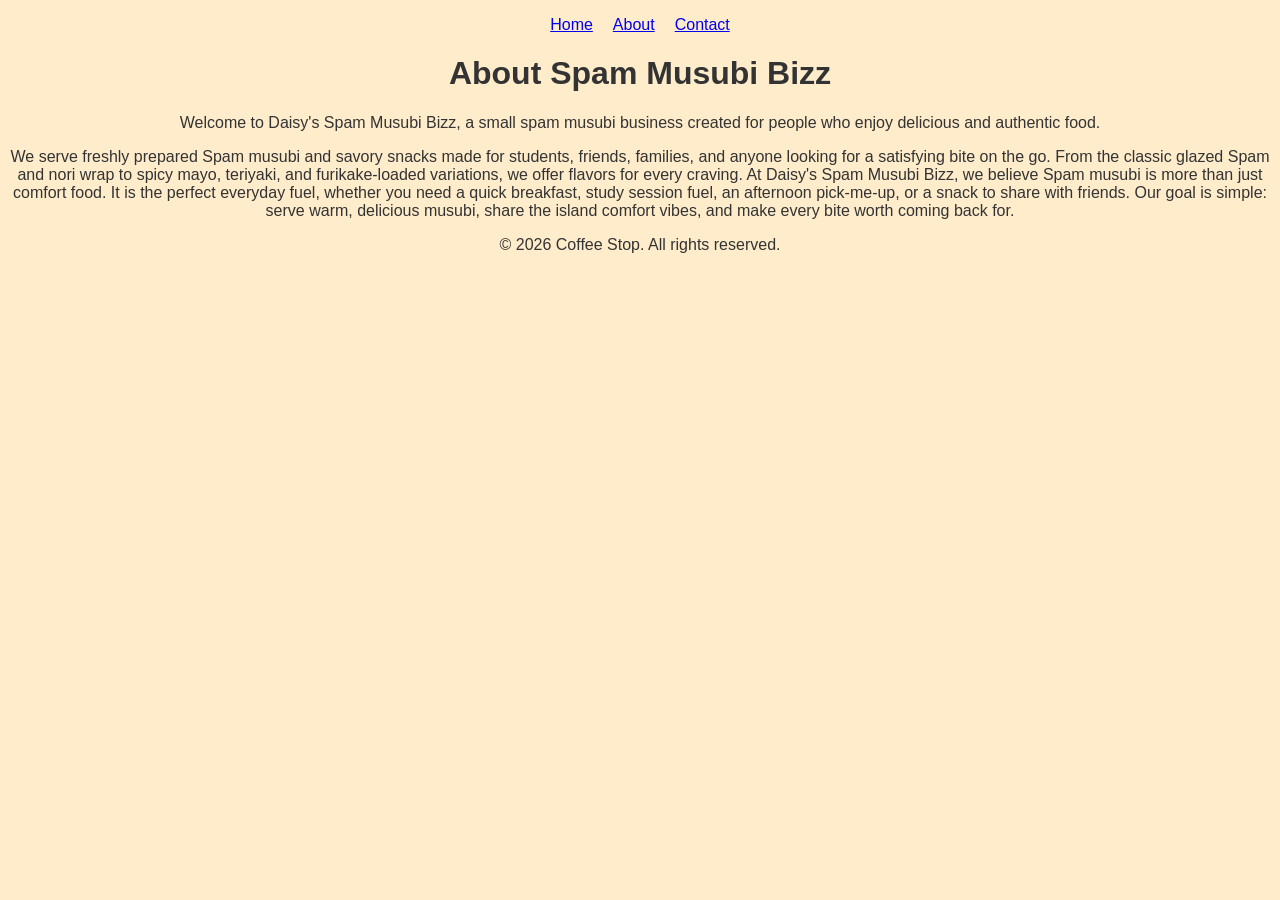
==== about.html @ fbc91a3a "Add files via upload" ====
<!DOCTYPE html>
<html lang="en">

<head>
    <meta charset="UTF-8">
    <meta name="viewport" content="width=device-width, initial-scale=1.0">
    <title>About Spam Musubi Bizz</title>
</head>

<body style="background-color: #ffeccb; font-family: Arial, sans-serif; color: #333;">

    <header>

        <nav>
            <ul style="list-style-type: none; display: flex; justify-content: center; gap: 20px; padding: 0;">
                <li><a href="index.html">Home</a></li>
                <li><a href="about.html">About</a></li>
                <li><a href="contact.html">Contact</a></li>
            </ul>
        </nav>

        <h1 style="text-align: center;">About Spam Musubi Bizz</h1>

    </header>

    <main>

        <p style="text-align: center;">
            Welcome to Daisy's Spam Musubi Bizz, a small spam musubi business created
            for people who enjoy delicious and authentic food.
        </p>

        <p style="text-align: center;">
            We serve freshly prepared Spam musubi and savory snacks made for students, friends, families, and anyone looking for a satisfying bite on the go. 
            From the classic glazed Spam and nori wrap to spicy mayo, teriyaki, and furikake-loaded variations, we offer flavors for every craving.
            At Daisy's Spam Musubi Bizz, we believe Spam musubi is more than just comfort food. It is the perfect everyday fuel, whether you need a quick breakfast, study session fuel, an afternoon pick-me-up, or a snack to share with friends.
            Our goal is simple: serve warm, delicious musubi, share the island comfort vibes, and make every bite worth coming back for.
        </p>

    </main>

    <footer>
        <p style="text-align: center;">
            &copy; 2026 Coffee Stop. All rights reserved.
        </p>
    </footer>

</body>

</html>
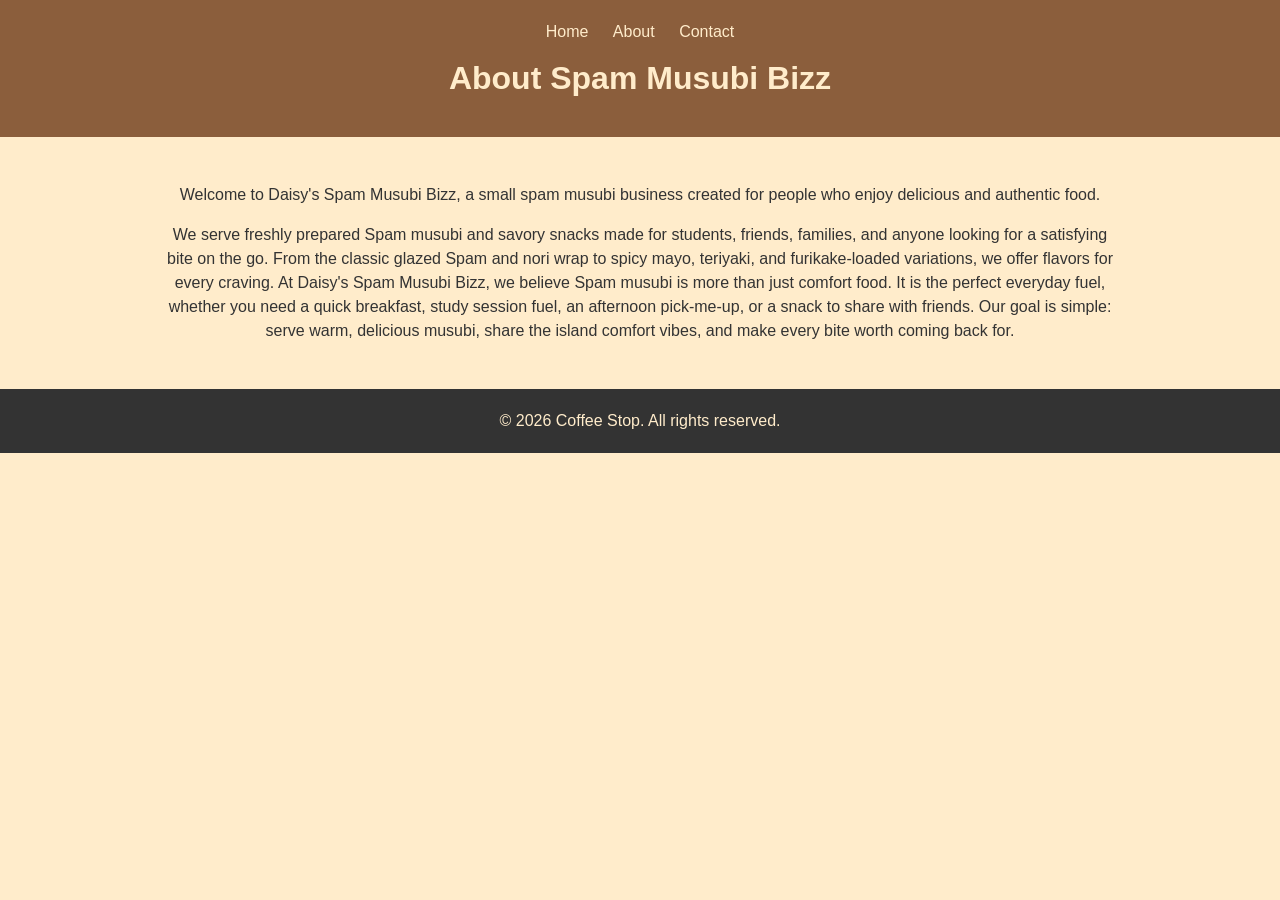
==== commit c81f8842: "update About Spam Musubi Bizz page" ====
--- a/about.html
+++ b/about.html
@@ -5,32 +5,33 @@
     <meta charset="UTF-8">
     <meta name="viewport" content="width=device-width, initial-scale=1.0">
     <title>About Spam Musubi Bizz</title>
+    <link rel="stylesheet" href="style.css">
 </head>
 
-<body style="background-color: #ffeccb; font-family: Arial, sans-serif; color: #333;">
+<body>
 
     <header>
 
         <nav>
-            <ul style="list-style-type: none; display: flex; justify-content: center; gap: 20px; padding: 0;">
+            <ul>
                 <li><a href="index.html">Home</a></li>
                 <li><a href="about.html">About</a></li>
                 <li><a href="contact.html">Contact</a></li>
             </ul>
         </nav>
 
-        <h1 style="text-align: center;">About Spam Musubi Bizz</h1>
+        <h1>About Spam Musubi Bizz</h1>
 
     </header>
 
     <main>
 
-        <p style="text-align: center;">
+        <p>
             Welcome to Daisy's Spam Musubi Bizz, a small spam musubi business created
             for people who enjoy delicious and authentic food.
         </p>
 
-        <p style="text-align: center;">
+        <p>
             We serve freshly prepared Spam musubi and savory snacks made for students, friends, families, and anyone looking for a satisfying bite on the go. 
             From the classic glazed Spam and nori wrap to spicy mayo, teriyaki, and furikake-loaded variations, we offer flavors for every craving.
             At Daisy's Spam Musubi Bizz, we believe Spam musubi is more than just comfort food. It is the perfect everyday fuel, whether you need a quick breakfast, study session fuel, an afternoon pick-me-up, or a snack to share with friends.
@@ -40,7 +41,7 @@
     </main>
 
     <footer>
-        <p style="text-align: center;">
+        <p>
             &copy; 2026 Coffee Stop. All rights reserved.
         </p>
     </footer>
--- a/style.css
+++ b/style.css
@@ -0,0 +1,261 @@
+/* =========================
+   1. Variables
+   ========================= */
+
+:root {
+    --brand-color: #8B5E3C;
+    --dark-ink: #333333;
+    --muted-grey: #777777;
+    --light-background: #FFECCB;
+    --card-background: #FFE0AC;
+}
+
+
+/* =========================
+   2. Base Styles
+   ========================= */
+
+* {
+    box-sizing: border-box;
+}
+
+body {
+    margin: 0;
+    font-family: Arial, sans-serif;
+    line-height: 1.5;
+    color: var(--dark-ink);
+    background-color: var(--light-background);
+}
+
+img {
+    max-width: 100%;
+    height: auto;
+}
+
+h1,
+h2,
+h3 {
+    color: var(--dark-ink);
+}
+
+p {
+    color: var(--dark-ink);
+}
+
+
+/* =========================
+   3. Layout Regions
+   ========================= */
+
+header {
+    background-color: var(--brand-color);
+    padding: 20px;
+}
+
+section p {
+    text-align: center;
+    color: var(--dark-ink);
+}
+
+header h1 {
+    text-align: center;
+    margin: 10px 0 15px;
+    color: var(--light-background);
+}
+
+header p {
+    text-align: center;
+    color: var(--light-background);
+}
+
+nav {
+    text-align: center;
+}
+
+nav ul {
+    list-style: none;
+    padding: 0;
+    margin: 0;
+}
+
+nav li {
+    display: inline-block;
+    margin: 0 10px;
+}
+
+nav a {
+    color: var(--light-background);
+    text-decoration: none;
+}
+
+nav a:hover {
+    color: var(--muted-grey);
+}
+
+main {
+    padding: 30px 20px;
+    max-width: 1000px;
+    margin: 0 auto;
+}
+
+main section {
+    margin-bottom: 35px;
+}
+
+main h2 {
+    text-align: center;
+}
+
+footer {
+    background-color: var(--dark-ink);
+    color: var(--light-background);
+    padding: 20px;
+    text-align: center;
+}
+
+footer p {
+    color: var(--light-background);
+    margin: 0;
+}
+
+
+/* =========================
+   4. Components
+   ========================= */
+
+
+/* Product Cards */
+
+.product-card {
+    font-family: Roboto, Arial, sans-serif;
+    background-color: var(--card-background);
+    border: 1px solid var(--muted-grey);
+    border-radius: 10px;
+    padding: 16px;
+    margin: 0 auto 20px;
+    max-width: 500px;
+    text-align: center;
+    border-left: 10px solid var(--brand-color);
+}
+
+.product-card h3 {
+    margin-top: 0;
+    font-size: 24px;
+    color: var(--brand-color);
+}
+
+.product-card img {
+    display: block;
+    margin: 0 auto;
+}
+
+.product-card a {
+    color: var(--brand-color);
+    text-decoration: none;
+    font-weight: bold;
+}
+
+.product-card a:hover {
+    color: var(--muted-grey);
+}
+
+
+/* Product Detail Images */
+
+main section img {
+    display: block;
+    margin: 0 auto;
+}
+
+
+/* Product Detail Tables */
+
+table {
+    margin: 0 auto;
+    border-collapse: collapse;
+    background-color: var(--light-background);
+}
+
+th,
+td {
+    padding: 10px 15px;
+    border: 1px solid var(--muted-grey);
+    text-align: center;
+}
+
+th {
+    background-color: var(--brand-color);
+    color: var(--light-background);
+}
+
+
+/* Lists */
+
+main ul {
+    padding: 0;
+    text-align: center;
+    list-style: none;
+}
+
+main li {
+    margin: 5px 0;
+}
+
+main p {
+    text-align: center;
+    color: var(--dark-ink);
+}
+
+
+/* Forms */
+
+form {
+    max-width: 600px;
+    margin: 0 auto;
+    text-align: center;
+}
+
+fieldset {
+    padding: 20px;
+    margin: 15px 0;
+    background-color: var(--card-background);
+    border: 3px solid var(--brand-color);
+    border-radius: 10px;
+}
+
+legend {
+    font-weight: bold;
+    color: var(--brand-color);
+}
+
+input,
+select,
+textarea {
+    font-family: Arial, sans-serif;
+    padding: 8px;
+    border: 1px solid var(--muted-grey);
+}
+
+textarea {
+    width: 100%;
+    box-sizing: border-box;
+}
+
+input:focus,
+textarea:focus,
+select:focus {
+    outline: 3px solid var(--brand-color);
+    outline-offset: 2px;
+}
+
+button {
+    background-color: var(--brand-color);
+    color: var(--light-background);
+    border: none;
+    padding: 10px 20px;
+    cursor: pointer;
+}
+
+button:hover {
+    background-color: var(--dark-ink);
+}
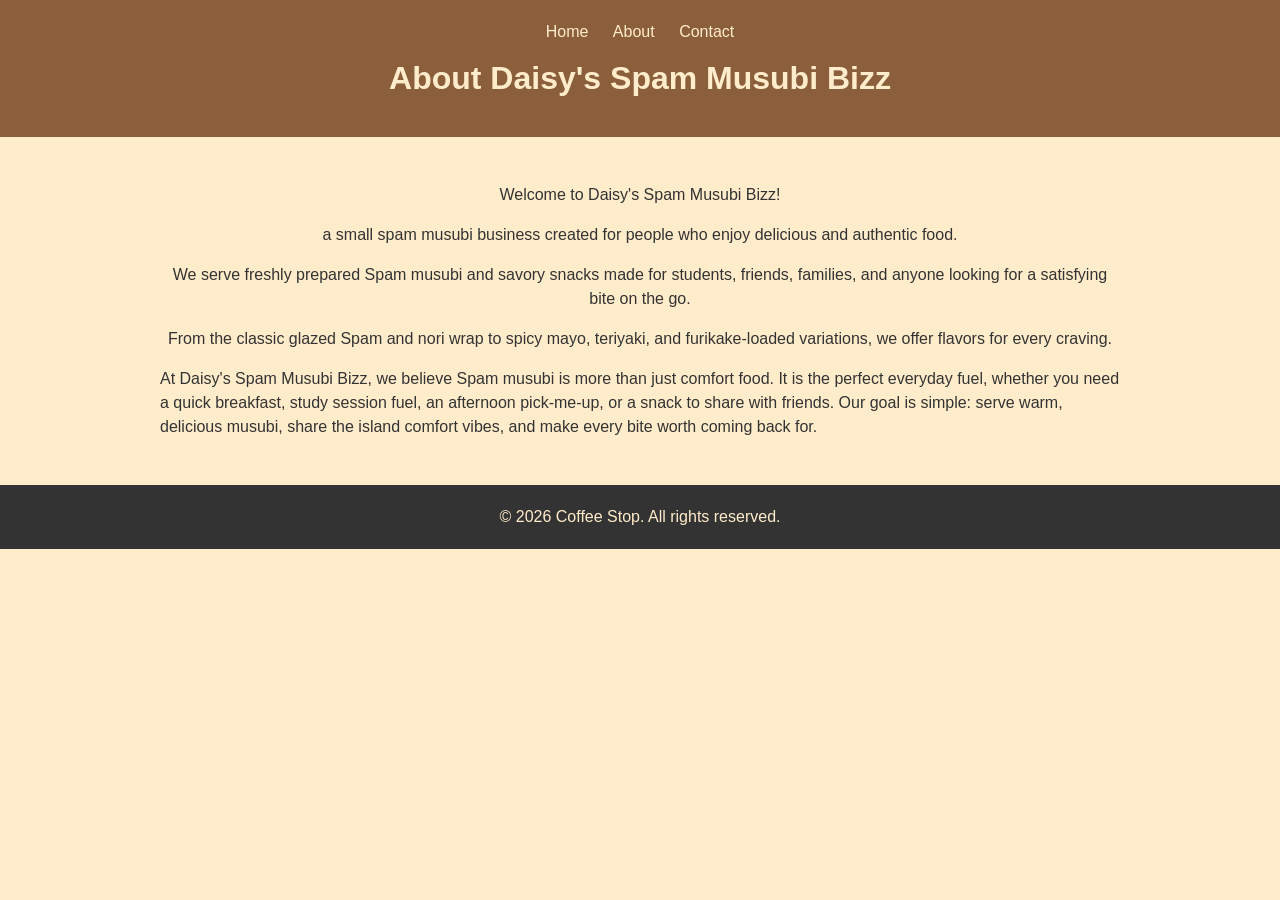
==== commit 7187064c: "updated styling page" ====
--- a/about.html
+++ b/about.html
@@ -20,20 +20,33 @@
             </ul>
         </nav>
 
-        <h1>About Spam Musubi Bizz</h1>
+        <h1>About Daisy's Spam Musubi Bizz</h1>
 
     </header>
 
     <main>
 
+
         <p>
-            Welcome to Daisy's Spam Musubi Bizz, a small spam musubi business created
+            Welcome to Daisy's Spam Musubi Bizz!
+        </p>
+
+        <p>
+            a small spam musubi business created
             for people who enjoy delicious and authentic food.
         </p>
 
         <p>
-            We serve freshly prepared Spam musubi and savory snacks made for students, friends, families, and anyone looking for a satisfying bite on the go. 
-            From the classic glazed Spam and nori wrap to spicy mayo, teriyaki, and furikake-loaded variations, we offer flavors for every craving.
+            We serve freshly prepared Spam musubi and savory snacks made for students, 
+            friends, families, and anyone looking for a satisfying bite on the go.
+        </p> 
+
+        <p>
+            From the classic glazed Spam and nori wrap to spicy mayo, 
+            teriyaki, and furikake-loaded variations, 
+            we offer flavors for every craving.
+        </p>
+
             At Daisy's Spam Musubi Bizz, we believe Spam musubi is more than just comfort food. It is the perfect everyday fuel, whether you need a quick breakfast, study session fuel, an afternoon pick-me-up, or a snack to share with friends.
             Our goal is simple: serve warm, delicious musubi, share the island comfort vibes, and make every bite worth coming back for.
         </p>
